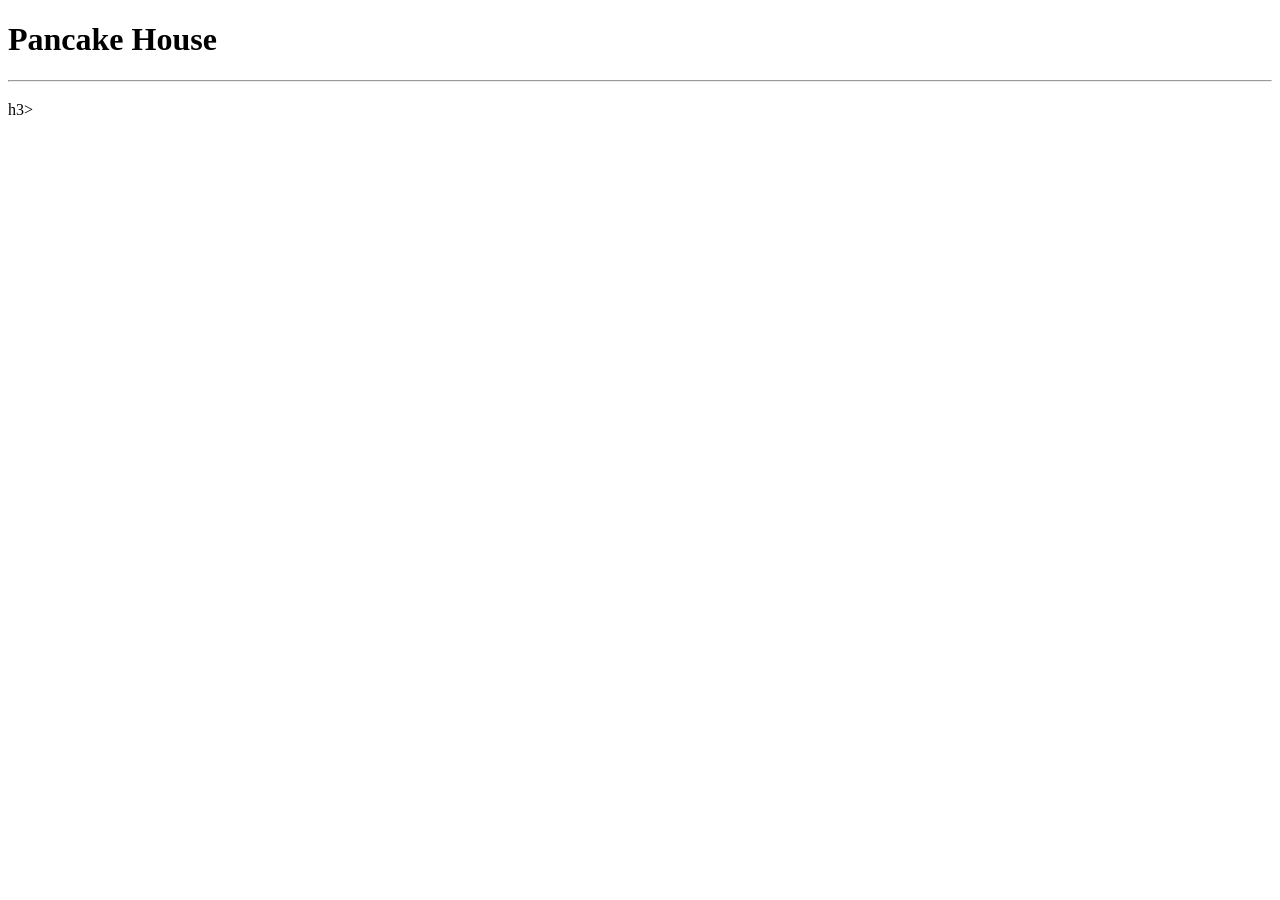
==== exit.html @ 1bf604ec "I addede CSS for the pink, green, and blue options, aswell as the intro slide. I more seamlessly int" ====
<!DOCTYPE html>
<html lang="en">
<head>
    <meta charset="UTF-8">
    <meta name="viewport" content="width=device-width, initial-scale=1.0">
    <title>Final total</title>
    <link id="theme-stylesheet" rel="stylesheet" href="styles-exit.css">
</head>
</head>
<body>
    <header>
        <h1 class="pancake-title">Pancake House</h1>
    </header>
    <hr>
    <main>
<h3></h3>h3</h3>>
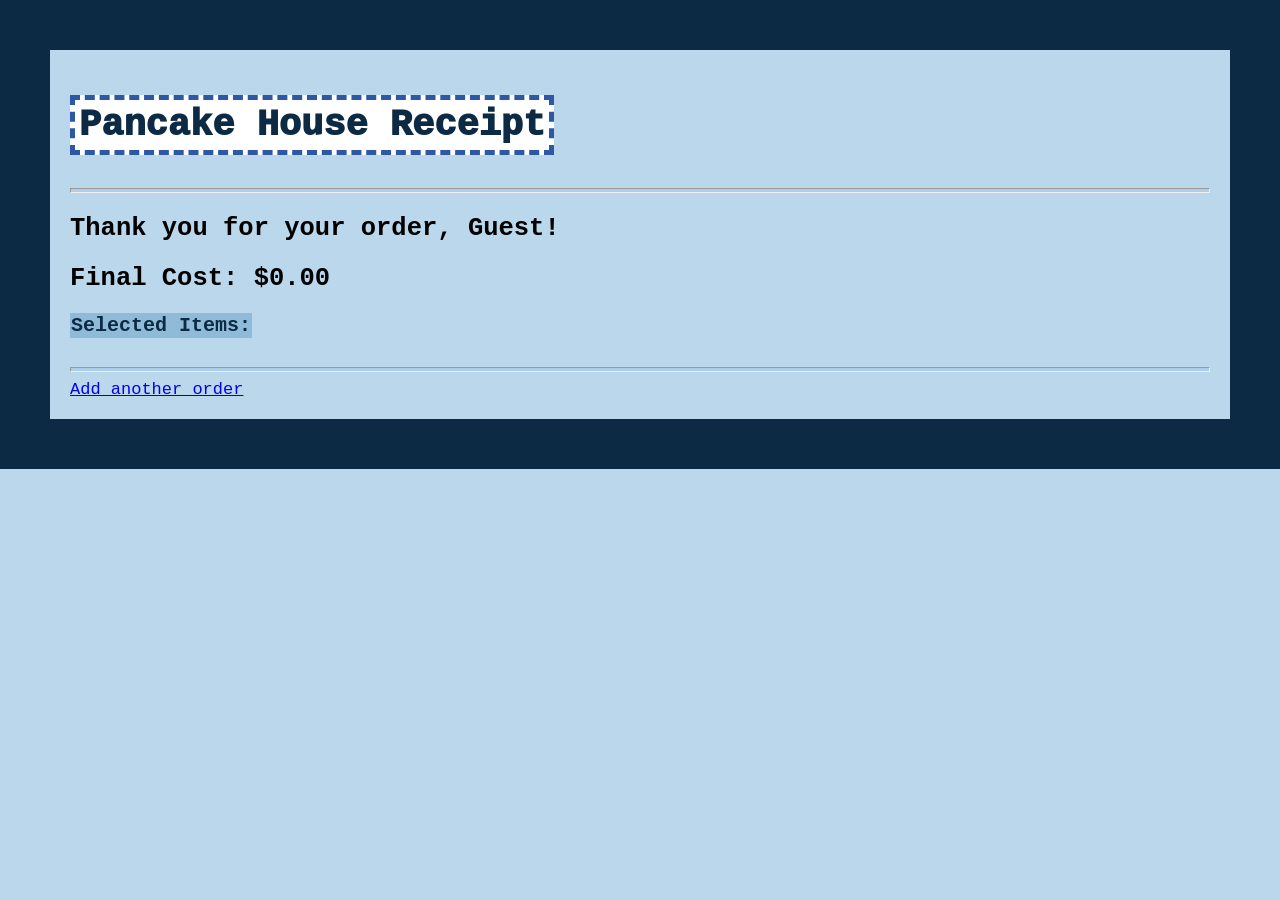
==== commit a58418e8: "I connected the exit.html to the others. I also fixed a few bugs. exit.html was also expanded upon." ====
--- a/exit.html
+++ b/exit.html
@@ -4,13 +4,25 @@
     <meta charset="UTF-8">
     <meta name="viewport" content="width=device-width, initial-scale=1.0">
     <title>Final total</title>
-    <link id="theme-stylesheet" rel="stylesheet" href="styles-exit.css">
-</head>
+    <link id="theme-stylesheet" rel="stylesheet" href="styles-blue.css">
 </head>
 <body>
     <header>
-        <h1 class="pancake-title">Pancake House</h1>
+        <h1 class="pancake-title">Pancake House Receipt</h1>
     </header>
     <hr>
     <main>
-<h3></h3>h3</h3>>+        <h2>Thank you for your order, <span id="order-name">Guest</span>!</h2>
+    <div class="total-row">
+        <h2>Final Cost: $<span id="final-cost">0.00</span></h2>
+    </div>
+    <div class="selected-items">
+        <h3>Selected Items: <span id="selected-items"></span></h3>
+    </div>
+    <hr>
+    <a href = "intro.html"
+id="goToIntro">Add another order</a>
+    </main>
+    <script src="script.js"></script>
+</body>
+</html>
--- a/styles-blue.css
+++ b/styles-blue.css
@@ -0,0 +1,94 @@
+body {
+	border-color: rgb(12, 42, 68);
+	border-width: 50px;
+	border-style: solid;
+	background-color: rgba(118, 177, 216, 0.5);
+    padding: 20px;
+    margin: auto;
+	font-family: 'Courier New', Courier, monospace;
+	font-size: 17px;
+}	
+
+.pancake-title {
+	font-weight : 1000;
+	font-size: 37px;	
+	background-color: rgb(255, 255, 255);
+	padding: 4px 4px; 
+	color: rgb(12, 42, 68);
+	border: rgb(46, 88, 165) 5px dashed;
+	display: inline-block;
+
+}
+	h3 {
+	color: rgb(12, 42, 68);
+	font-size: 20px;
+	background-color: rgb(144, 187, 216);
+	padding: 1px 1px;
+	display: inline-block;
+}
+
+.checkbox-list {
+	margin-top: 4px;
+}
+
+.checkbox-list label {
+	display: block;
+	margin-bottom: 5px;
+}
+
+.checkbox-list input {
+	margin-right: 5px;
+}
+
+.single-select-list {
+	margin-top: 4px;
+}
+
+.single-select-list label {
+	display: block;
+	margin-bottom: 5px;
+}
+
+.single-select-list input {
+	margin-right: 5px;
+}
+
+.radio-list {
+    margin-top: 4px;
+    display: block;
+}
+.total-row {
+	display: flex;
+	align-items: center;
+	gap: 1px;
+	flex-wrap: wrap;
+}
+
+.total-row h2 {
+	margin: 0;
+}
+
+hr{ 
+	height: 3px; 
+	background-color: rgba(100, 149, 237, 0.13); 
+
+}
+
+#btnCalc {
+	background-color: rgb(255, 255, 255);
+	color: rgb(12, 42, 68);
+	border: 1px solid rgb(12, 42, 68);
+	padding:5px 10px;
+	border-radius: 20px;
+	font-size: 14px;
+	cursor: pointer;
+	font-family: 'Courier New', Courier, monospace;
+	font-weight: 1000;
+	transition: transform 0.08s ease, background-color 0.08s ease, color 0.08s ease;
+}
+
+#btnCalc:active {
+	background-color: rgb(12, 42, 68);
+	color: rgb(255, 246, 235);
+	transform: translateY(2px);
+}	
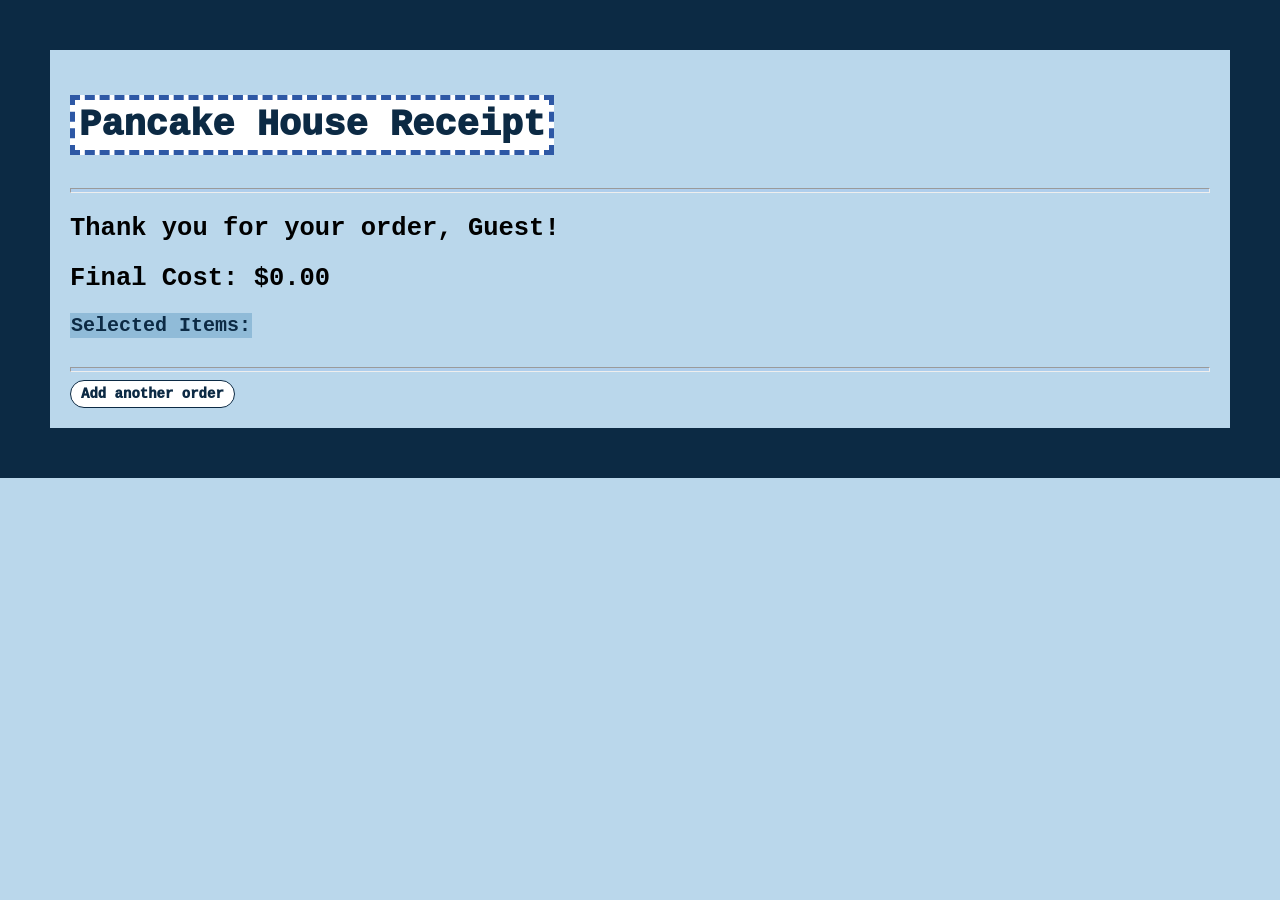
==== commit cc76d076: "I added extra comments and clarified formating. I didn't change any of the functionality of the code" ====
--- a/exit.html
+++ b/exit.html
@@ -13,6 +13,7 @@
     <hr>
     <main>
         <h2>Thank you for your order, <span id="order-name">Guest</span>!</h2>
+        <p id="wait-message"></p>
     <div class="total-row">
         <h2>Final Cost: $<span id="final-cost">0.00</span></h2>
     </div>
@@ -20,8 +21,9 @@
         <h3>Selected Items: <span id="selected-items"></span></h3>
     </div>
     <hr>
-    <a href = "intro.html"
-id="goToIntro">Add another order</a>
+    <form action="intro.html" method="get">
+        <button id="goToIntro" type="submit">Add another order</button>
+    </form>
     </main>
     <script src="script.js"></script>
 </body>
--- a/styles-blue.css
+++ b/styles-blue.css
@@ -74,7 +74,8 @@
 
 }
 
-#btnCalc {
+#btnCalc,
+#goToIntro {
 	background-color: rgb(255, 255, 255);
 	color: rgb(12, 42, 68);
 	border: 1px solid rgb(12, 42, 68);
@@ -87,8 +88,15 @@
 	transition: transform 0.08s ease, background-color 0.08s ease, color 0.08s ease;
 }
 
-#btnCalc:active {
+#btnCalc:active,
+#goToIntro:active {
 	background-color: rgb(12, 42, 68);
 	color: rgb(255, 246, 235);
 	transform: translateY(2px);
+}
+
+#order-error {
+	margin-top: 10px;
+	color: rgb(120, 0, 0);
+	font-weight: 700;
 }	
